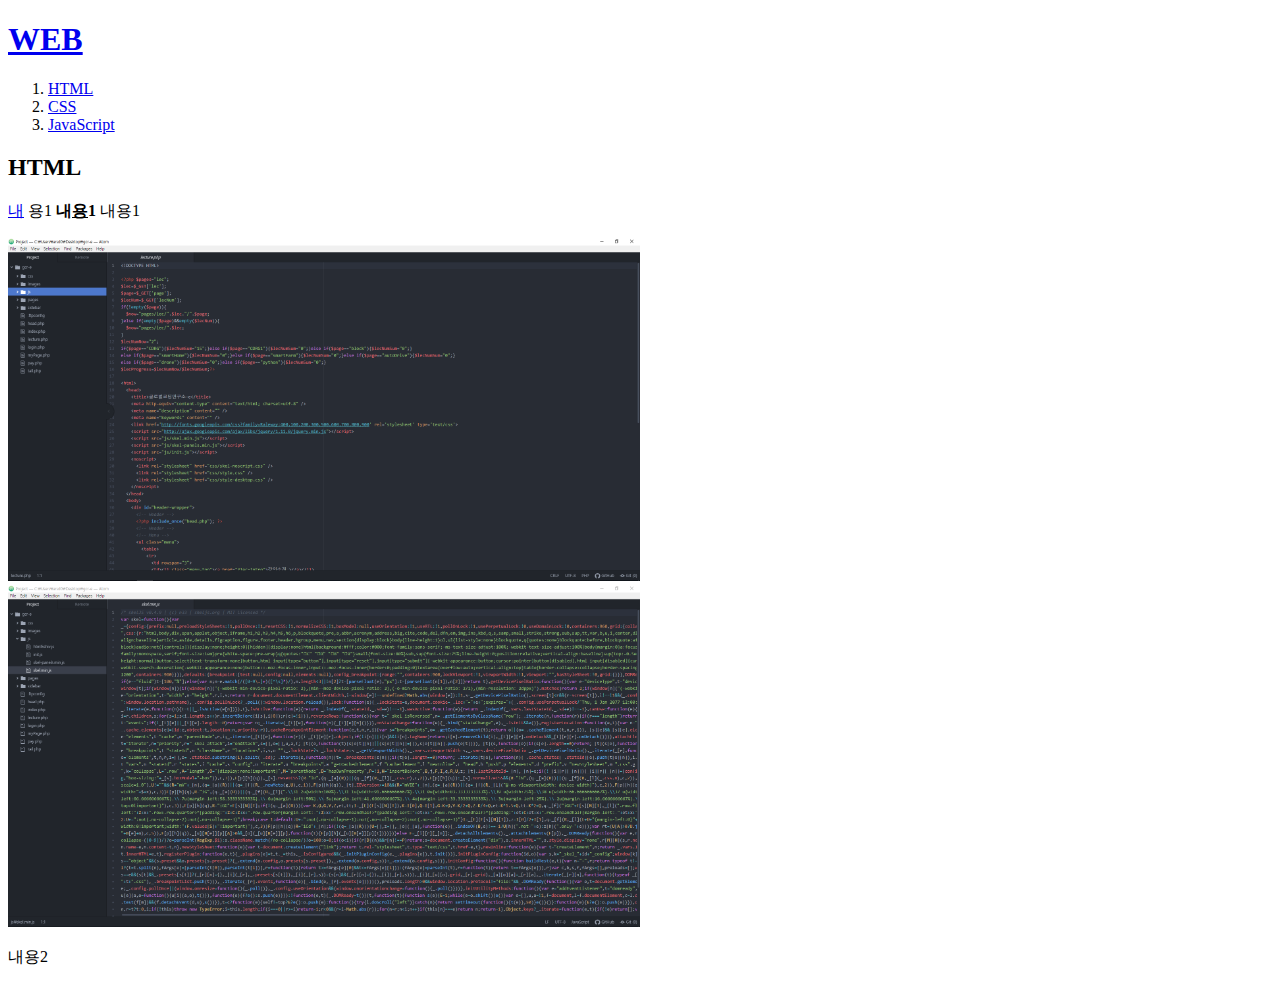
==== 1.html @ f929e0a6 "index, 1, 2, 3, ex1.png, ex2.png" ====
<!DOCTYPE html>
<html>
  <head>
    <meta charset="utf-8">
    <title>WEB 1 - HTML</title>
  </head>
  <body>
    <h1><a href="index.html">WEB</a></h1>
    <ol>
      <li><a href="1.html">HTML</a></li>
      <li><a href="2.html">CSS</a></li>
      <li><a href="3.html">JavaScript</a></li>
    </ol>
    <h2>HTML</h2>
    <p><a href="https://www.w3.org/TR/html5/" target="_blank">내</a> 용1 <strong>내<u>용</u>1 </strong>내용1</p>
    <img src="ex1.png" alt="" width="50%"> <img src="ex2.png" alt="" width="50%">
    <p>내용2</p>
  </body>
</html>
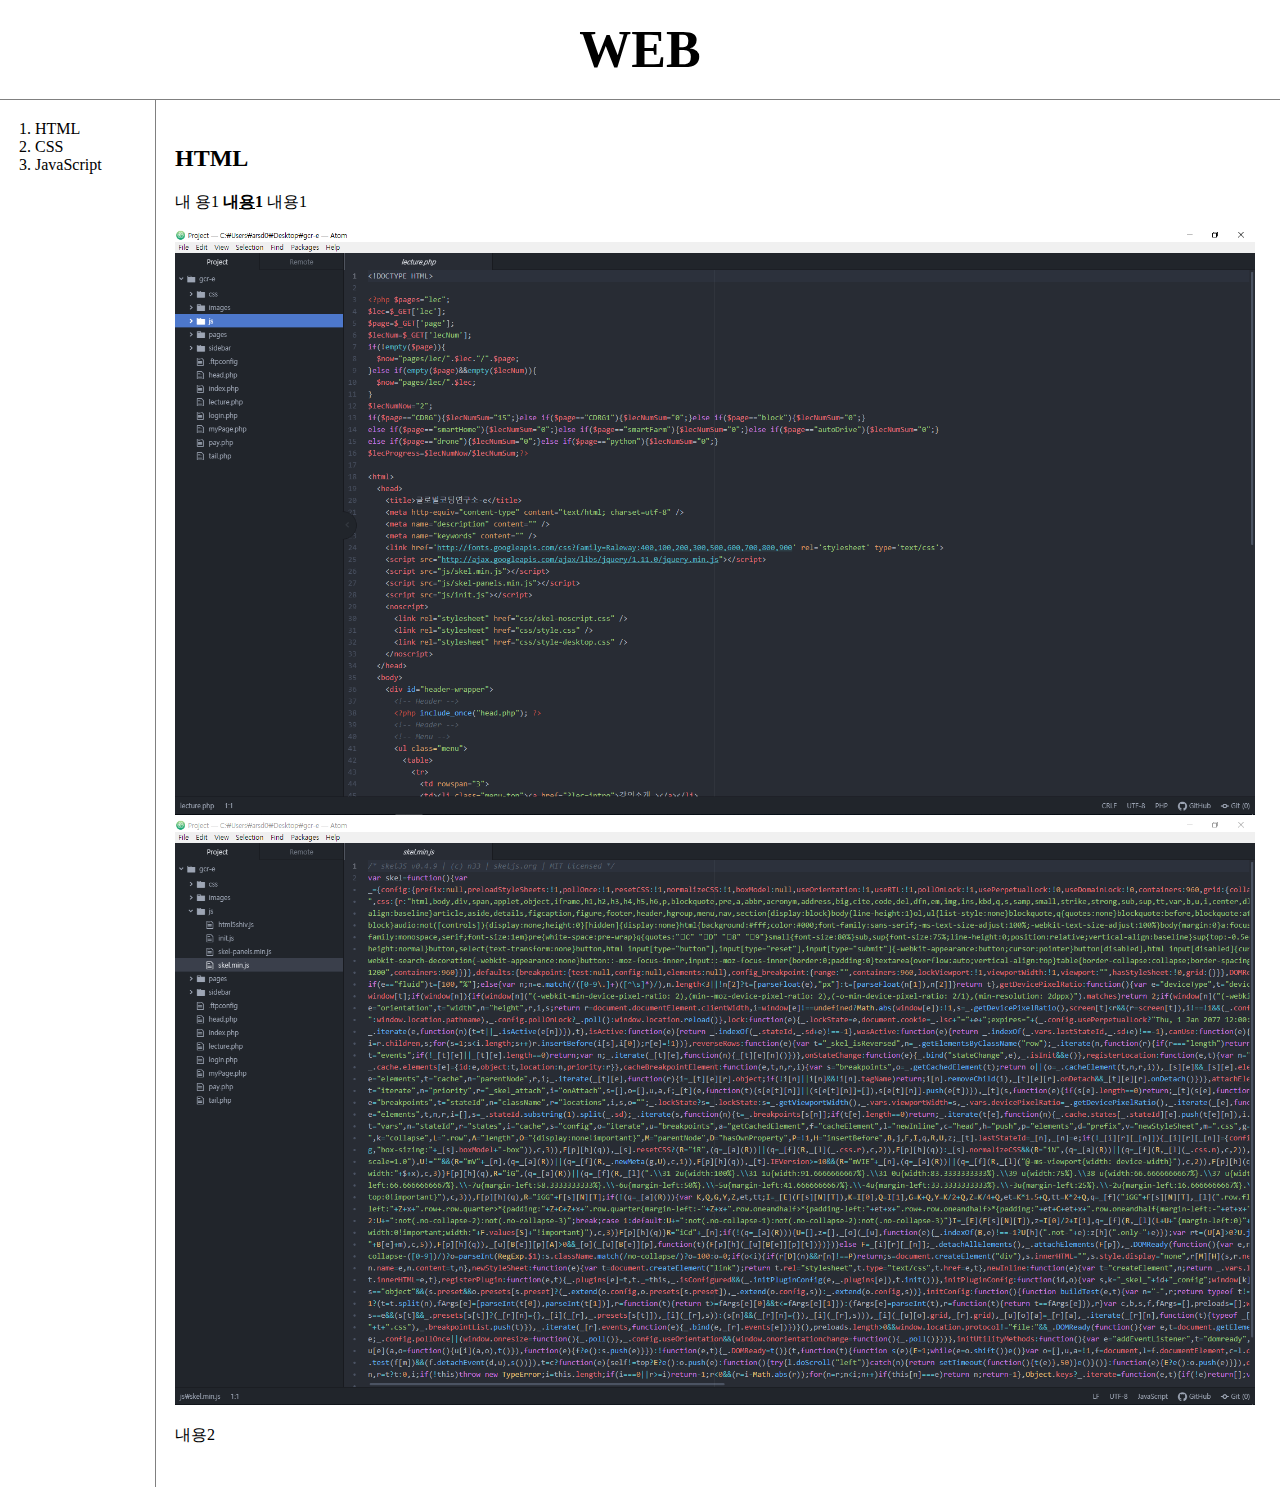
==== commit 3bcb2151: "02.01901231332" ====
--- a/1.html
+++ b/1.html
@@ -3,17 +3,64 @@
   <head>
     <meta charset="utf-8">
     <title>WEB 1 - HTML</title>
+    <!-- Global site tag (gtag.js) - Google Analytics -->
+    <script async src="https://www.googletagmanager.com/gtag/js?id=UA-132908143-1"></script>
+    <script>
+      window.dataLayer = window.dataLayer || [];
+      function gtag(){dataLayer.push(arguments);}
+      gtag('js', new Date());
+
+      gtag('config', 'UA-132908143-1');
+    </script>
+    <link rel="stylesheet" href="practice.css">
   </head>
   <body>
     <h1><a href="index.html">WEB</a></h1>
-    <ol>
-      <li><a href="1.html">HTML</a></li>
-      <li><a href="2.html">CSS</a></li>
-      <li><a href="3.html">JavaScript</a></li>
-    </ol>
-    <h2>HTML</h2>
-    <p><a href="https://www.w3.org/TR/html5/" target="_blank">내</a> 용1 <strong>내<u>용</u>1 </strong>내용1</p>
-    <img src="ex1.png" alt="" width="50%"> <img src="ex2.png" alt="" width="50%">
-    <p>내용2</p>
+    <div id="grid">
+      <ol>
+        <li><a href="1.html">HTML</a></li>
+        <li><a href="2.html">CSS</a></li>
+        <li><a href="3.html">JavaScript</a></li>
+      </ol>
+      <div id="article">
+        <h2>HTML</h2>
+        <p><a href="https://www.w3.org/TR/html5/" target="_blank">내</a> 용1 <strong>내<u>용</u>1 </strong>내용1</p>
+        <img src="ex1.png" alt="" width="100%">
+        <img src="ex2.png" alt="" width="100%">
+        <p>내용2</p>
+      </div>
+    </div>
+    <div id="disqus_thread"></div>
+    <script>
+    /**
+    *  RECOMMENDED CONFIGURATION VARIABLES: EDIT AND UNCOMMENT THE SECTION BELOW TO INSERT DYNAMIC VALUES FROM YOUR PLATFORM OR CMS.
+    *  LEARN WHY DEFINING THESE VARIABLES IS IMPORTANT: https://disqus.com/admin/universalcode/#configuration-variables*/
+    /*
+    var disqus_config = function () {
+    this.page.url = PAGE_URL;  // Replace PAGE_URL with your page's canonical URL variable
+    this.page.identifier = PAGE_IDENTIFIER; // Replace PAGE_IDENTIFIER with your page's unique identifier variable
+    };
+    */
+    (function() { // DON'T EDIT BELOW THIS LINE
+    var d = document, s = d.createElement('script');
+    s.src = 'https://practice-liplip4475.disqus.com/embed.js';
+    s.setAttribute('data-timestamp', +new Date());
+    (d.head || d.body).appendChild(s);
+    })();
+    </script>
+    <noscript>Please enable JavaScript to view the <a href="https://disqus.com/?ref_noscript">comments powered by Disqus.</a></noscript>
+    <!--Start of Tawk.to Script-->
+    <script type="text/javascript">
+    var Tawk_API=Tawk_API||{}, Tawk_LoadStart=new Date();
+    (function(){
+    var s1=document.createElement("script"),s0=document.getElementsByTagName("script")[0];
+    s1.async=true;
+    s1.src='https://embed.tawk.to/5c46a53551410568a107b680/default';
+    s1.charset='UTF-8';
+    s1.setAttribute('crossorigin','*');
+    s0.parentNode.insertBefore(s1,s0);
+    })();
+    </script>
+    <!--End of Tawk.to Script-->
   </body>
 </html>
--- a/practice.css
+++ b/practice.css
@@ -0,0 +1,39 @@
+body{
+  margin:0;
+}
+a{
+  color:black;
+  text-decoration: none;
+}
+h1{
+  font-size:325%;
+  text-align:center;
+  border-bottom:1px solid grey;
+  margin:0;
+  padding:20px;
+}
+#grid{
+  display:grid;
+  grid-template-columns: 150px 1fr;
+}
+  #grid ol{
+    border-right: 1px solid grey;
+    width:100px;
+    margin:0;
+    padding:20px;
+    padding-left:35px;
+  }
+  #grid #article{
+    padding:25px;
+  }
+@media(max-width:800px){
+  h1{
+    border:none;
+  }
+  #grid{
+    display:block;
+  }
+  #grid ol{
+    border:none;
+  }
+}
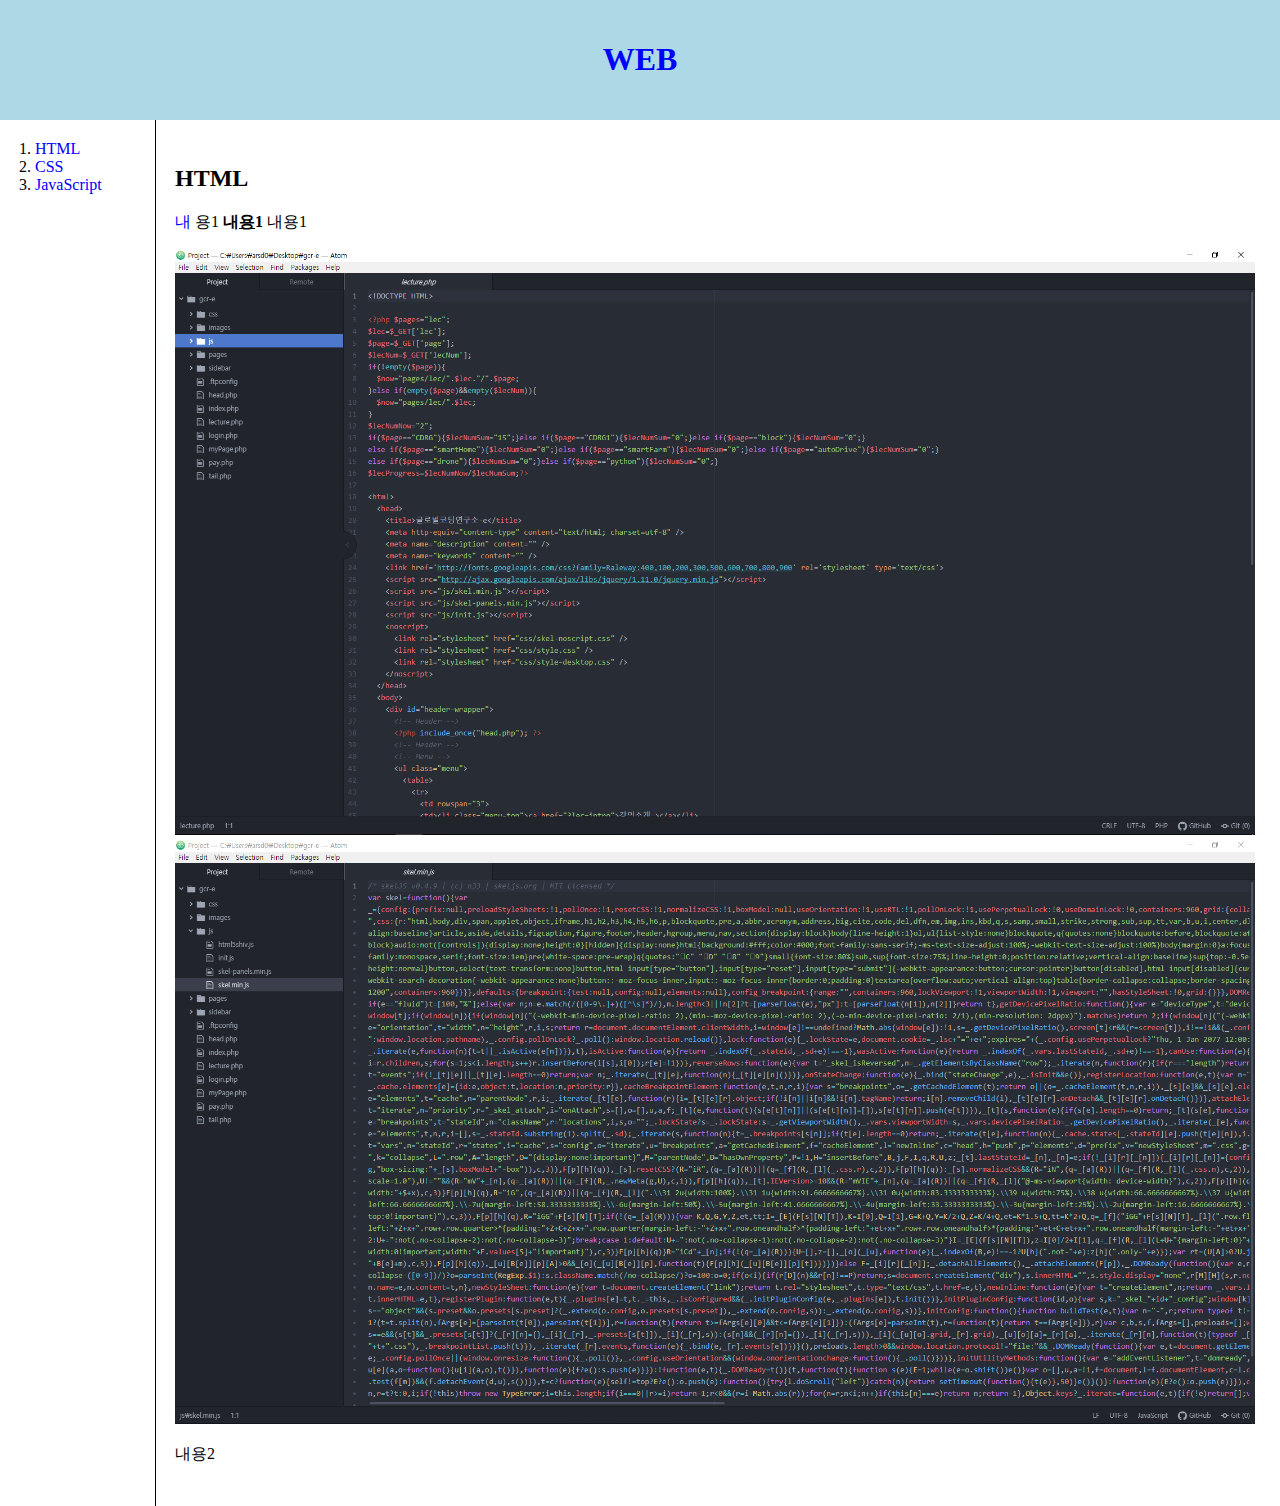
==== commit 16fe5912: "03.01901241450" ====
--- a/1.html
+++ b/1.html
@@ -15,7 +15,9 @@
     <link rel="stylesheet" href="practice.css">
   </head>
   <body>
-    <h1><a href="index.html">WEB</a></h1>
+    <header>
+      <h1><a href="index.html">WEB</a></h1>
+    </header>
     <div id="grid">
       <ol>
         <li><a href="1.html">HTML</a></li>
--- a/practice.css
+++ b/practice.css
@@ -1,23 +1,41 @@
 body{
   margin:0;
 }
-a{
-  color:black;
+span{
+  display: block;
+  padding:.25em;
+  width: 100%;
+}
+  span.top{
+    border-bottom: 1px solid black;
+  }
+  span.bottom{
+    border-top: 1px solid black;
+  }
+a, a:visited{
+  color: blue;
   text-decoration: none;
 }
-h1{
-  font-size:325%;
-  text-align:center;
-  border-bottom:1px solid grey;
+header{
+  background-color: lightblue;
+  border-bottom:1px;
+  text-align: center;
+  padding:20px;
   margin:0;
+}
+footer{
+  background-color: #36BC9B;
+  border-top:1px;
+  text-align: center;
   padding:20px;
+  margin:0;
 }
 #grid{
   display:grid;
   grid-template-columns: 150px 1fr;
 }
   #grid ol{
-    border-right: 1px solid grey;
+    border-right: 1px solid black;
     width:100px;
     margin:0;
     padding:20px;
@@ -37,3 +55,13 @@
     border:none;
   }
 }
+
+.abs {
+  position: fixed;
+  text-align:center;
+  width: 150px;
+  height: 60px;
+  background-color: lightgreen;
+  right: -50px;
+  top: 150px;
+}
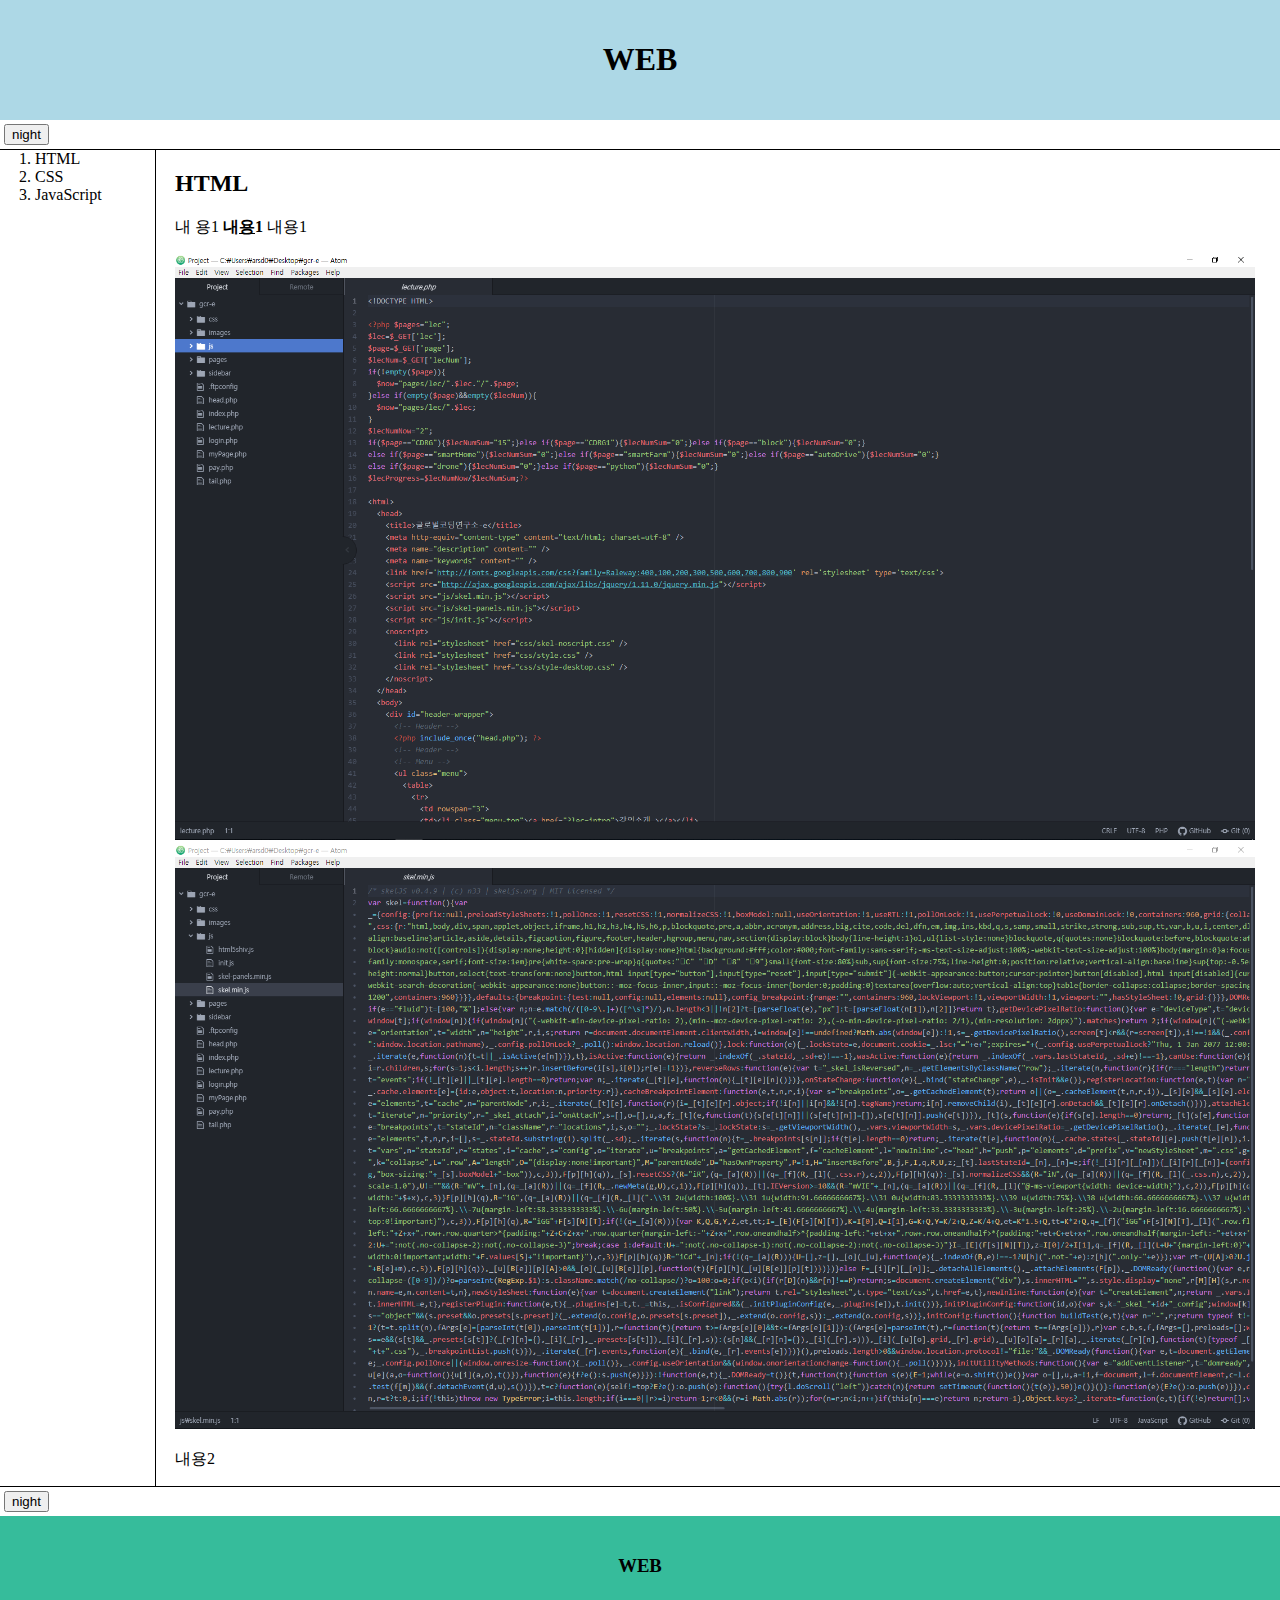
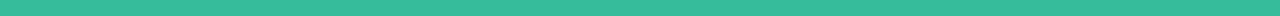
==== commit 85c2d796: "04.01901281419" ====
--- a/1.html
+++ b/1.html
@@ -3,6 +3,8 @@
   <head>
     <meta charset="utf-8">
     <title>WEB 1 - HTML</title>
+    <link rel="stylesheet" href="practice.css">
+    <script src="practice.js"></script>
     <!-- Global site tag (gtag.js) - Google Analytics -->
     <script async src="https://www.googletagmanager.com/gtag/js?id=UA-132908143-1"></script>
     <script>
@@ -12,12 +14,14 @@
 
       gtag('config', 'UA-132908143-1');
     </script>
-    <link rel="stylesheet" href="practice.css">
   </head>
   <body>
     <header>
       <h1><a href="index.html">WEB</a></h1>
     </header>
+    <span class="top">
+      <input type="button" id="NAD" value="night" onclick="nightAndDay(this)">
+    </span>
     <div id="grid">
       <ol>
         <li><a href="1.html">HTML</a></li>
@@ -64,5 +68,11 @@
     })();
     </script>
     <!--End of Tawk.to Script-->
+    <span class="bottom">
+      <input type="button" id="NAD" value="night" onclick="nightAndDay(this)">
+    </span>
+    <footer>
+      <h3><a href="index.html">WEB</a></h3>
+    </footer>
   </body>
 </html>
--- a/practice.css
+++ b/practice.css
@@ -3,6 +3,7 @@
 }
 span{
   display: block;
+  text-align: left;
   padding:.25em;
   width: 100%;
 }
@@ -13,22 +14,22 @@
     border-top: 1px solid black;
   }
 a, a:visited{
-  color: blue;
+  color: black;
   text-decoration: none;
 }
-header{
-  background-color: lightblue;
-  border-bottom:1px;
+header, footer{
   text-align: center;
   padding:20px;
   margin:0;
 }
+
+header{
+  background-color: lightblue;
+  border-bottom:1px;
+}
 footer{
   background-color: #36BC9B;
   border-top:1px;
-  text-align: center;
-  padding:20px;
-  margin:0;
 }
 #grid{
   display:grid;
@@ -38,11 +39,10 @@
     border-right: 1px solid black;
     width:100px;
     margin:0;
-    padding:20px;
-    padding-left:35px;
+    padding:0 20px 0 35px;
   }
   #grid #article{
-    padding:25px;
+    padding:0 25px 0 25px;
   }
 @media(max-width:800px){
   h1{
@@ -55,13 +55,3 @@
     border:none;
   }
 }
-
-.abs {
-  position: fixed;
-  text-align:center;
-  width: 150px;
-  height: 60px;
-  background-color: lightgreen;
-  right: -50px;
-  top: 150px;
-}
